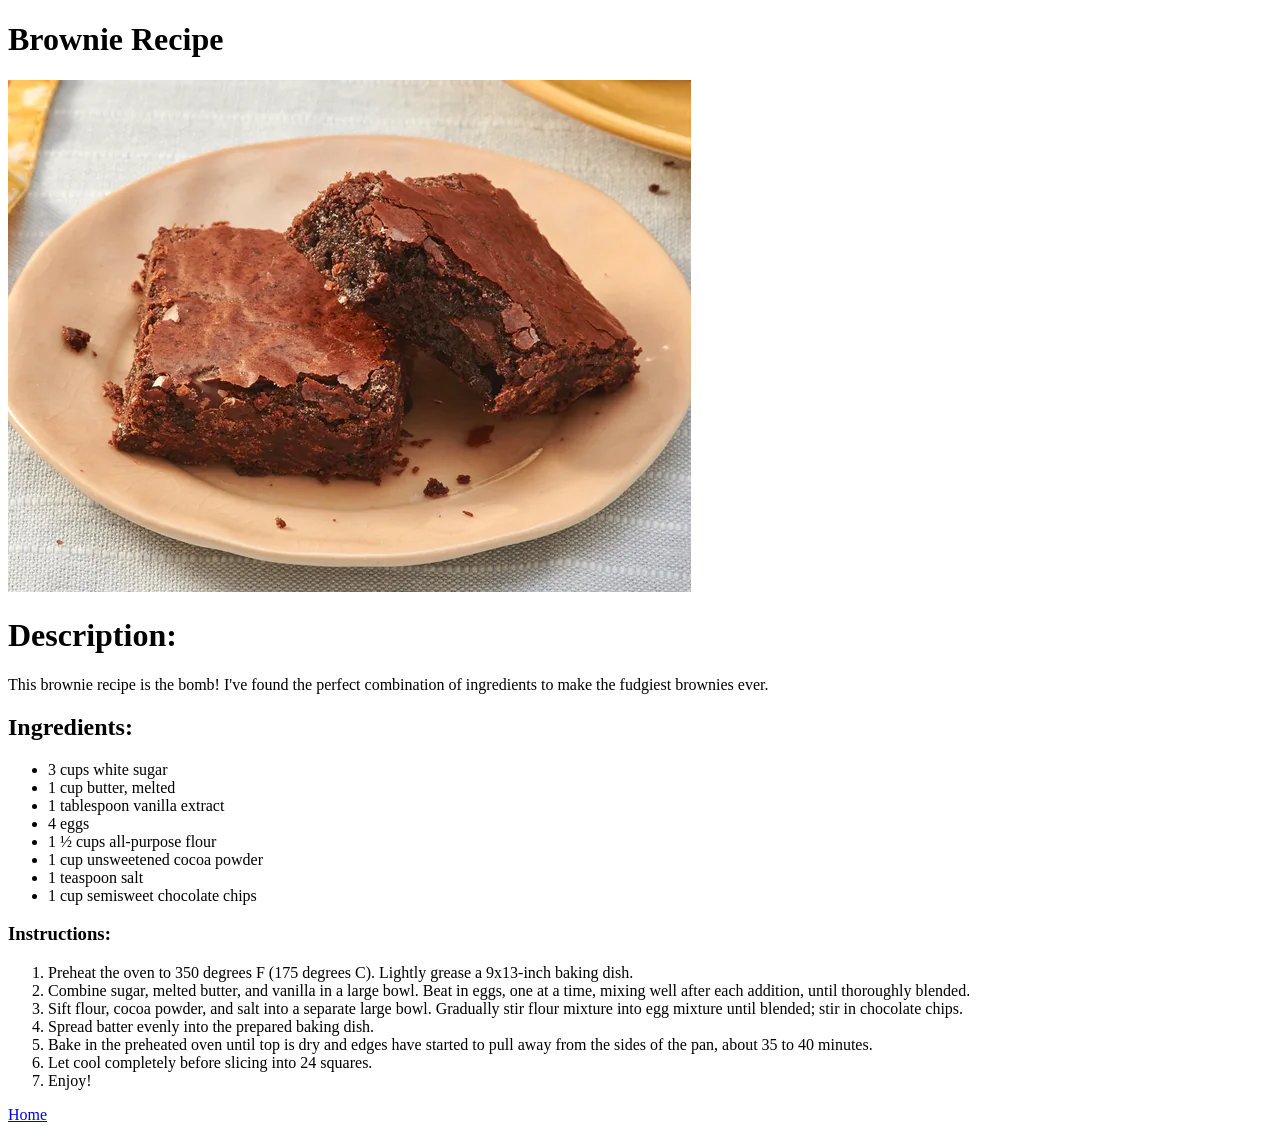
==== recipes/brownie.html @ fce8d6a8 "I created a website with three recipes I created a website with three recipes, pasta, brownie, steak" ====
<!DOCTYPE html>
<html lang="en">
<head>
	<meta charset="UTF-8">
	<meta name="viewport" content="width=device-width, initial-scale=1.0">
	<title>Brownie Recipe</title>
</head>
<body>
    <h1>Brownie Recipe</h1>
    <img src="../images/brownie-img.png" alt="Brownie"> <br>
    <div>
        <h1>Description:</h1>
        <p>This brownie recipe is the bomb! I've found the perfect combination of ingredients to make the fudgiest brownies ever.</p>
        <h2>Ingredients:</h2>
        <ul>
            <li>3 cups white sugar</li>
            <li>1 cup butter, melted</li>
            <li>1 tablespoon vanilla extract</li>
            <li>4 eggs</li>
            <li>1 ½ cups all-purpose flour</li>
            <li>1 cup unsweetened cocoa powder</li>
            <li>1 teaspoon salt</li>
            <li>1 cup semisweet chocolate chips</li>
        </ul>
        <h3>Instructions:</h3>
        <ol>
            <li>Preheat the oven to 350 degrees F (175 degrees C). Lightly grease a 9x13-inch baking dish.</li>
            <li>Combine sugar, melted butter, and vanilla in a large bowl. Beat in eggs, one at a time, mixing well after each addition, until thoroughly blended.</li>
            <li>Sift flour, cocoa powder, and salt into a separate large bowl. Gradually stir flour mixture into egg mixture until blended; stir in chocolate chips.</li>
            <li>Spread batter evenly into the prepared baking dish.</li>
            <li>Bake in the preheated oven until top is dry and edges have started to pull away from the sides of the pan, about 35 to 40 minutes.</li>
            <li>Let cool completely before slicing into 24 squares.</li>
            <li>Enjoy!</li>
        </ol>
    </div>
    <a href="../index.html">Home</a>
</body>
</html>
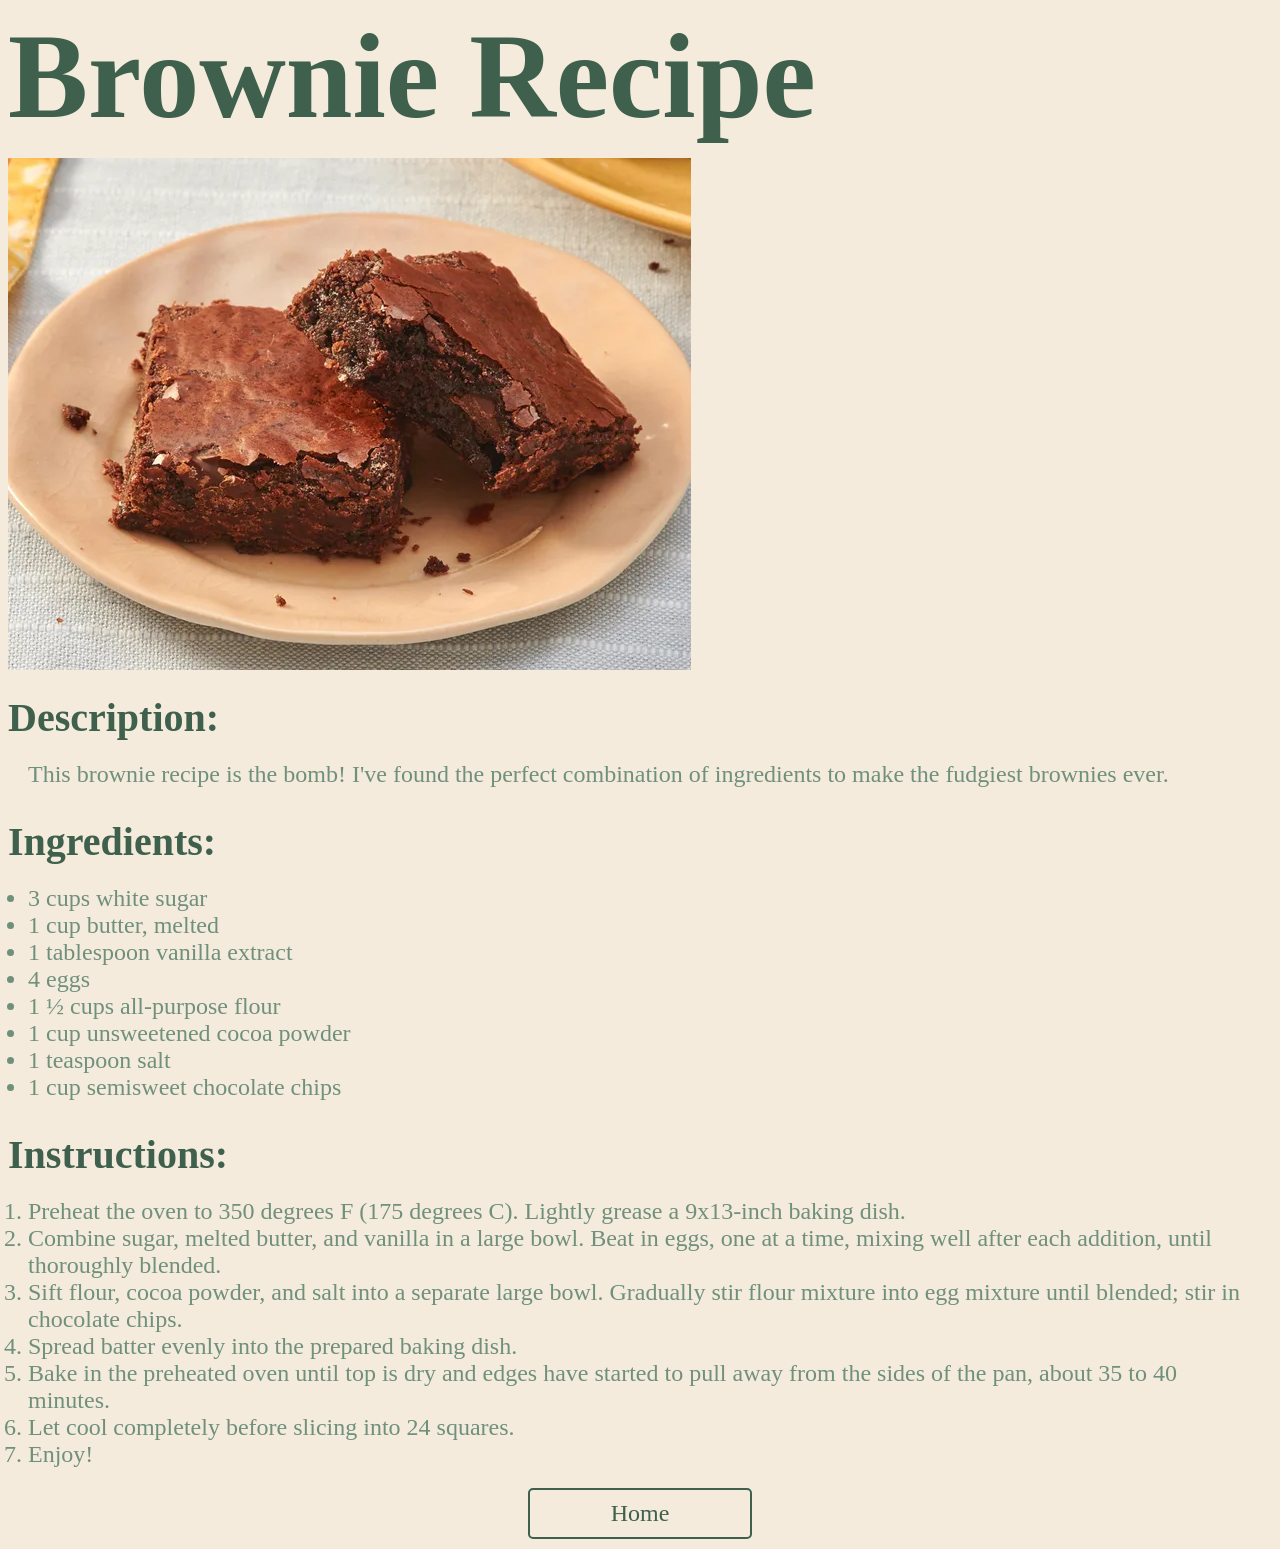
==== commit 0a7c2050: "css for the recipes project I created yesterday" ====
--- a/recipes/brownie.html
+++ b/recipes/brownie.html
@@ -6,13 +6,13 @@
 	<title>Brownie Recipe</title>
 </head>
 <body>
-    <h1>Brownie Recipe</h1>
-    <img src="../images/brownie-img.png" alt="Brownie"> <br>
+    <div class="header-recipe">Brownie Recipe</div>
+    <img class="img" src="../images/brownie-img.png" alt="Brownie"> <br>
     <div>
-        <h1>Description:</h1>
-        <p>This brownie recipe is the bomb! I've found the perfect combination of ingredients to make the fudgiest brownies ever.</p>
-        <h2>Ingredients:</h2>
-        <ul>
+        <h1 class="header-components">Description:</h1>
+        <p class="information">This brownie recipe is the bomb! I've found the perfect combination of ingredients to make the fudgiest brownies ever.</p>
+        <h2 class="header-components">Ingredients:</h2>
+        <ul class="information">
             <li>3 cups white sugar</li>
             <li>1 cup butter, melted</li>
             <li>1 tablespoon vanilla extract</li>
@@ -22,8 +22,8 @@
             <li>1 teaspoon salt</li>
             <li>1 cup semisweet chocolate chips</li>
         </ul>
-        <h3>Instructions:</h3>
-        <ol>
+        <h3 class="header-components">Instructions:</h3>
+        <ol class="information">
             <li>Preheat the oven to 350 degrees F (175 degrees C). Lightly grease a 9x13-inch baking dish.</li>
             <li>Combine sugar, melted butter, and vanilla in a large bowl. Beat in eggs, one at a time, mixing well after each addition, until thoroughly blended.</li>
             <li>Sift flour, cocoa powder, and salt into a separate large bowl. Gradually stir flour mixture into egg mixture until blended; stir in chocolate chips.</li>
@@ -33,6 +33,8 @@
             <li>Enjoy!</li>
         </ol>
     </div>
-    <a href="../index.html">Home</a>
+    <a class="recipe-link" href="../index.html">Home</a>
+
+    <link rel="stylesheet" href="../styles.css">
 </body>
 </html>
--- a/styles.css
+++ b/styles.css
@@ -0,0 +1,55 @@
+body{
+    background-color: hsl(37, 51%, 91%);
+}
+.header-front-page {
+    font-size: 36px;
+    font-family: 'Times New Roman', Times, serif;
+    color: hsl(147, 21%, 31%);
+    font-weight: bold;
+    text-align: center;
+    margin-top: 20px;
+    margin-bottom: 20px;
+}
+
+.recipe-link {
+    display: block;
+    font-size: 24px;
+    font-family: 'Times New Roman', Times, serif;
+    width: 200px;
+    text-decoration: none;
+    border: 2px solid hsl(147, 21%, 31%);
+    border-radius: 5px;
+    padding: 10px;
+    color: hsl(147, 21%, 31%);
+    margin: 10px auto;
+    text-align: center;
+}
+
+.header-recipe {
+    width: 100%;
+    height: 150px;
+    font-size: 120px;
+    font-family: 'Times New Roman', Times, serif;
+    font-weight: bold;
+    color: hsl(147, 21%, 31%);
+    background-color: hsl(37, 51%, 91%);
+}
+
+.header-components {
+    font-size: 40px;
+    font-family: 'Times New Roman', Times, serif;
+    font-weight: bold;
+    color: hsl(147, 21%, 31%);
+    margin-top: 20px;
+    margin-bottom: 10px;
+}
+
+.information {
+    font-size: 24px;
+    font-family: 'Times New Roman', Times, serif;
+    color: hsl(142, 13%, 50%);
+    padding: 10px;
+    margin-top: 10px;
+    margin-bottom: 10px;
+    margin-left: 10px;
+}
